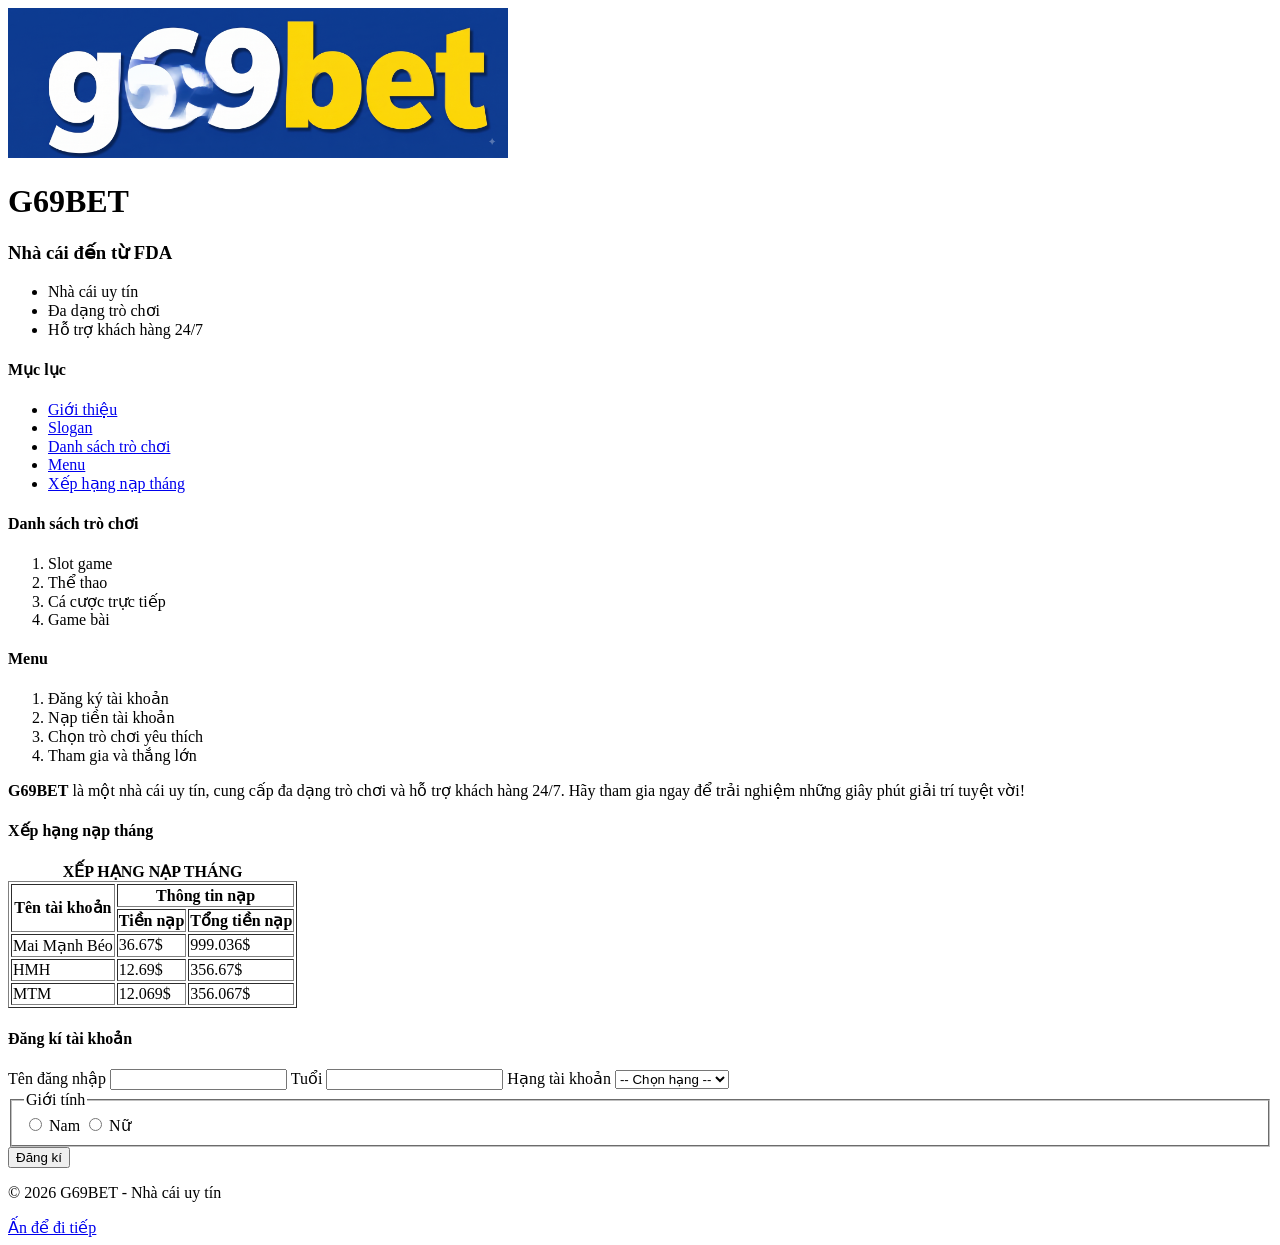
==== index.html @ 7d71a57c "First commit" ====
<!doctype html>
<html lang="vi">
  <head>
    <meta charset="UTF-8" />
    <meta name="viewport" content="width=device-width, initial-scale=1.0" />
    <title>g69.fda</title>
  </head>
  <body>
    <header>
      <img
        src="Gemini_Generated_Image_in0nivin0nivin0n.png"
        alt="G69"
        width="500"
        height="150"
      />

      <h1 id="gioi-thieu">G69BET</h1>
      <h3 id="slogan">Nhà cái đến từ FDA</h3>

      <ul>
        <li>Nhà cái uy tín</li>
        <li>Đa dạng trò chơi</li>
        <li>Hỗ trợ khách hàng 24/7</li>
      </ul>
    </header>

    <nav>
      <h4>Mục lục</h4>
      <ul>
        <li><a href="#gioi-thieu">Giới thiệu</a></li>
        <li><a href="#slogan">Slogan</a></li>
        <li><a href="#danh-sach-tro-choi">Danh sách trò chơi</a></li>
        <li><a href="#menu">Menu</a></li>
        <li><a href="#xep-hang-nap-thang">Xếp hạng nạp tháng</a></li>
      </ul>
    </nav>

    <main>
      <section>
        <h4 id="danh-sach-tro-choi">Danh sách trò chơi</h4>
        <ol>
          <li>Slot game</li>
          <li>Thể thao</li>
          <li>Cá cược trực tiếp</li>
          <li>Game bài</li>
        </ol>
      </section>

      <section>
        <h4 id="menu">Menu</h4>
        <ol>
          <li>Đăng ký tài khoản</li>
          <li>Nạp tiền tài khoản</li>
          <li>Chọn trò chơi yêu thích</li>
          <li>Tham gia và thắng lớn</li>
        </ol>
      </section>

      <section>
        <p>
          <strong>G69BET</strong> là một nhà cái uy tín, cung cấp đa dạng trò
          chơi và hỗ trợ khách hàng 24/7. Hãy tham gia ngay để trải nghiệm những
          giây phút giải trí tuyệt vời!
        </p>
      </section>

      <section>
        <h4 id="xep-hang-nap-thang">Xếp hạng nạp tháng</h4>
      </section>

      <section>
        <table border="1">
          <caption>
            <strong>XẾP HẠNG NẠP THÁNG</strong>
          </caption>
          <thead>
            <tr>
              <th rowspan="2">Tên tài khoản</th>
              <th colspan="2">Thông tin nạp</th>
            </tr>
            <tr>
              <th>Tiền nạp</th>
              <th>Tổng tiền nạp</th>
            </tr>
          </thead>
          <tbody>
            <tr>
              <td>Mai Mạnh Béo</td>
              <td>36.67$</td>
              <td>999.036$</td>
            </tr>
            <tr>
              <td>HMH</td>
              <td>12.69$</td>
              <td>356.67$</td>
            </tr>
            <tr>
              <td>MTM</td>
              <td>12.069$</td>
              <td>356.067$</td>
            </tr>
          </tbody>
        </table>
      </section>

      <section>
        <h4>Đăng kí tài khoản</h4>
        <form action="/predict" method="post">
          <label for="username">Tên đăng nhập</label>
          <input id="username" name="username" type="text" required />

          <label for="age">Tuổi</label>
          <input id="age" name="age" type="number" min="18" required />

          <label for="account-level">Hạng tài khoản</label>
          <select id="account-level" name="account_level" required>
            <option value="">-- Chọn hạng --</option>
            <option value="silver">Silver</option>
            <option value="gold">Gold</option>
            <option value="diamond">Diamond</option>
          </select>

          <fieldset>
            <legend>Giới tính</legend>
            <label>
              <input type="radio" name="gender" value="male" required />
              Nam
            </label>
            <label>
              <input type="radio" name="gender" value="female" required />
              Nữ
            </label>
          </fieldset>

          <button type="submit" name="submit_register">Đăng kí</button>
        </form>
      </section>
    </main>

    <p>© 2026 G69BET - Nhà cái uy tín</p>
    <a href="https://www.youtube.com/embed/yPYZpwSpKmA">Ấn để đi tiếp</a>
  </body>
</html>
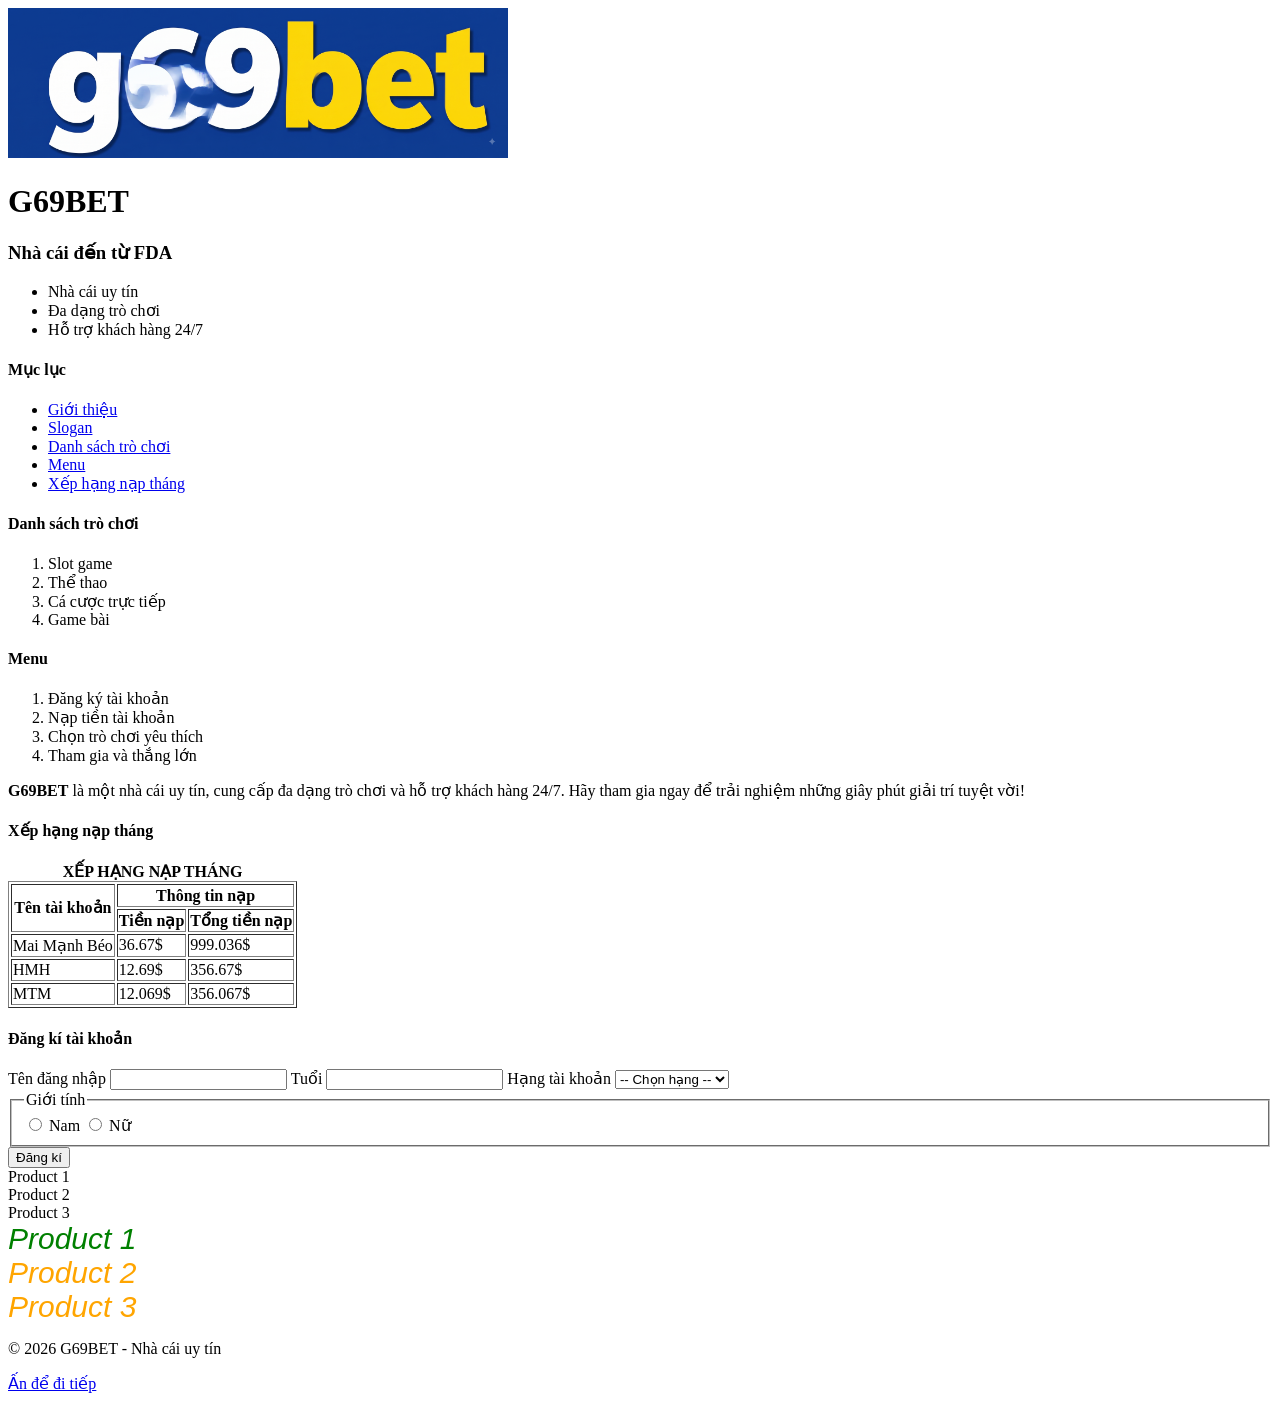
==== commit 3eadd13d: "Upload" ====
--- a/index.html
+++ b/index.html
@@ -4,6 +4,8 @@
     <meta charset="UTF-8" />
     <meta name="viewport" content="width=device-width, initial-scale=1.0" />
     <title>g69.fda</title>
+    <link rel="stylesheet" href="style.css" />
+    <script src="app.js" defer></script>
   </head>
   <body>
     <header>
@@ -137,6 +139,18 @@
       </section>
     </main>
 
+    <div class="dashboard">
+      <div class="product-card">Product 1</div>
+      <div class="product-card">Product 2</div>
+      <div class="product-card">Product 3</div>
+    </div>
+
+    <div class="container">
+      <div class="card" id="top-product">Product 1</div>
+      <div class="card">Product 2</div>
+      <div class="card">Product 3</div>
+    </div>
+
     <p>© 2026 G69BET - Nhà cái uy tín</p>
     <a href="https://www.youtube.com/embed/yPYZpwSpKmA">Ấn để đi tiếp</a>
   </body>
--- a/style.css
+++ b/style.css
@@ -0,0 +1,53 @@
+.card {
+    font-size: 30px;
+    color: orange;
+    font-family: 'Arial', sans-serif;
+}
+
+#top-product {
+    color: green;
+}
+.container {
+    font-family: 'Arial', sans-serif;
+    font-size: 30px;
+    color: orange;
+}
+
+product-card {
+    font-family: 'Arial', sans-serif;
+    font-size: 30px;
+    color: orange;
+}
+
+.dashboard .card {
+    font-family: 'Arial', sans-serif;
+    font-size: 30px;
+    color:red;
+    display: flex;
+    flex-direction: row;
+    gap: 20px;
+/*
+    width: 200px;
+    margin-top: 10px;
+    margin-left: 20px;
+    margin-right: 30px;
+    margin-bottom: 40px;
+*/
+    padding: 10px;
+    background-color: lightgray;
+    border: 2px solid black;
+    border-radius: 20px;
+
+}
+
+.dashboard .card:hover {
+    color: blue;
+}
+
+.container .card {
+    font-style: italic;
+}
+
+nav a:hover {
+    color: red;
+}
